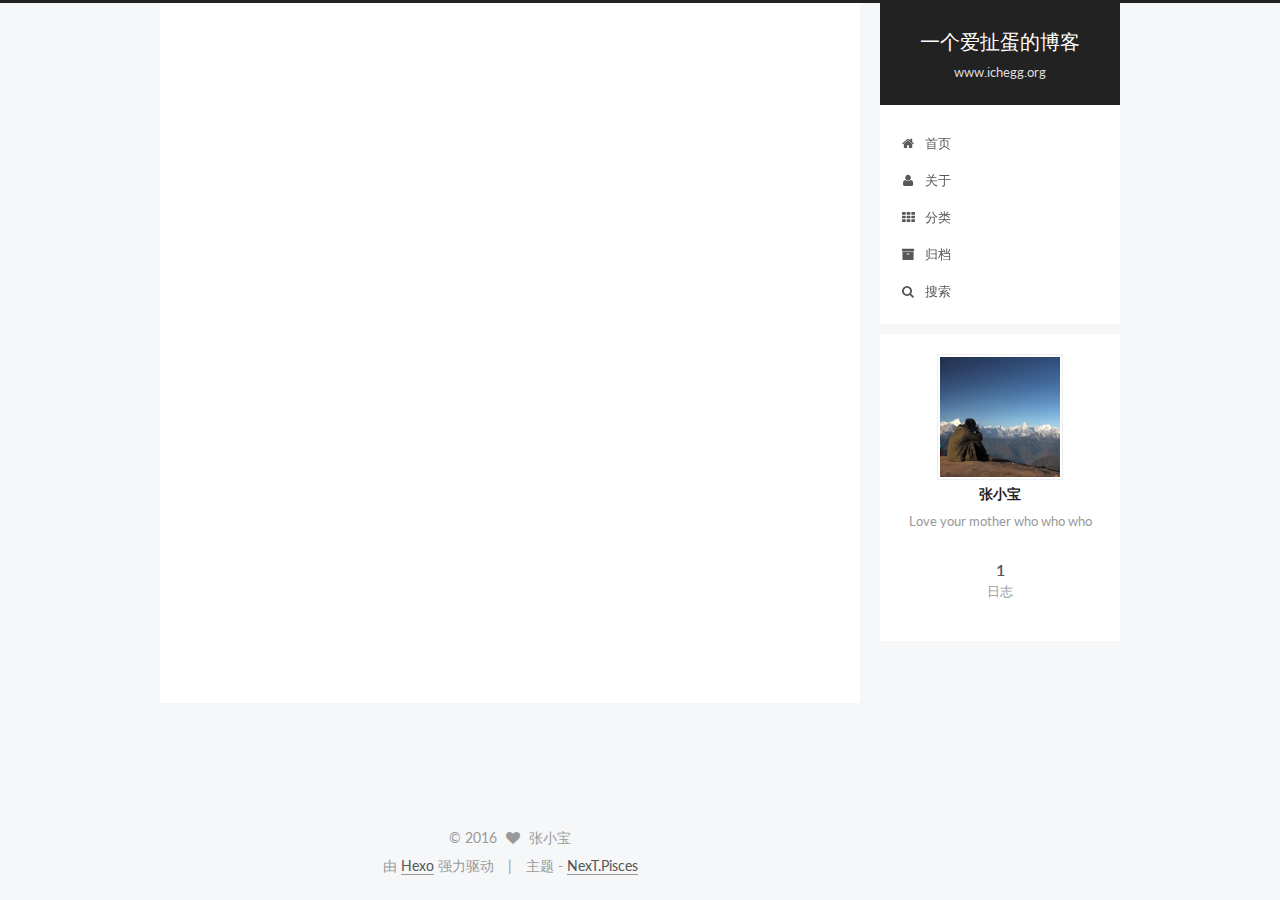
==== about/index.html @ a4287349 "Site updated: 2016-07-30 00:38:37" ====
<!doctype html>



  


<html class="theme-next pisces use-motion">
<head>
  <meta charset="UTF-8"/>
<meta http-equiv="X-UA-Compatible" content="IE=edge,chrome=1" />
<meta name="viewport" content="width=device-width, initial-scale=1, maximum-scale=1"/>



<meta http-equiv="Cache-Control" content="no-transform" />
<meta http-equiv="Cache-Control" content="no-siteapp" />












  
  
  <link href="/vendors/fancybox/source/jquery.fancybox.css?v=2.1.5" rel="stylesheet" type="text/css" />




  
  
  
  

  
    
    
  

  

  

  

  

  
    
    
    <link href="//fonts.googleapis.com/css?family=Lato:300,300italic,400,400italic,700,700italic&subset=latin,latin-ext" rel="stylesheet" type="text/css">
  






<link href="/vendors/font-awesome/css/font-awesome.min.css?v=4.4.0" rel="stylesheet" type="text/css" />

<link href="/css/main.css?v=5.0.1" rel="stylesheet" type="text/css" />


  <meta name="keywords" content="张小宝,爱扯蛋,ichegg,ThoughtWorks" />








  <link rel="shortcut icon" type="image/x-icon" href="/favicon.ico?v=5.0.1" />






<meta name="description" content="Love your mother who who who">
<meta property="og:type" content="website">
<meta property="og:title" content="about">
<meta property="og:url" content="http://www.ichegg.org/about/index.html">
<meta property="og:site_name" content="一个爱扯蛋的博客">
<meta property="og:description" content="Love your mother who who who">
<meta property="og:updated_time" content="2016-07-29T16:38:09.000Z">
<meta name="twitter:card" content="summary">
<meta name="twitter:title" content="about">
<meta name="twitter:description" content="Love your mother who who who">



<script type="text/javascript" id="hexo.configuration">
  var NexT = window.NexT || {};
  var CONFIG = {
    scheme: 'Pisces',
    sidebar: {"position":"right","display":"post"},
    fancybox: true,
    motion: true,
    duoshuo: {
      userId: 0,
      author: '博主'
    }
  };
</script>




  <link rel="canonical" href="http://www.ichegg.org/about/"/>

  <title>
  

  
    about | 一个爱扯蛋的博客
  
</title>
</head>

<body itemscope itemtype="http://schema.org/WebPage" lang="zh-Hans">

  








  <div style="display: none;">
    <script src="//s6.cnzz.com/stat.php?id=1260020918&web_id=1260020918" type="text/javascript"></script>
  </div>





  
  
    
  

  <div class="container one-collumn sidebar-position-right  ">
    <div class="headband"></div>

    <header id="header" class="header" itemscope itemtype="http://schema.org/WPHeader">
      <div class="header-inner"><div class="site-meta ">
  

  <div class="custom-logo-site-title">
    <a href="/"  class="brand" rel="start">
      <span class="logo-line-before"><i></i></span>
      <span class="site-title">一个爱扯蛋的博客</span>
      <span class="logo-line-after"><i></i></span>
    </a>
  </div>
  <p class="site-subtitle">www.ichegg.org</p>
</div>

<div class="site-nav-toggle">
  <button>
    <span class="btn-bar"></span>
    <span class="btn-bar"></span>
    <span class="btn-bar"></span>
  </button>
</div>

<nav class="site-nav">
  

  
    <ul id="menu" class="menu">
      
        
        <li class="menu-item menu-item-home">
          <a href="/" rel="section">
            
              <i class="menu-item-icon fa fa-fw fa-home"></i> <br />
            
            首页
          </a>
        </li>
      
        
        <li class="menu-item menu-item-about">
          <a href="/about" rel="section">
            
              <i class="menu-item-icon fa fa-fw fa-user"></i> <br />
            
            关于
          </a>
        </li>
      
        
        <li class="menu-item menu-item-categories">
          <a href="/categories" rel="section">
            
              <i class="menu-item-icon fa fa-fw fa-th"></i> <br />
            
            分类
          </a>
        </li>
      
        
        <li class="menu-item menu-item-archives">
          <a href="/archives" rel="section">
            
              <i class="menu-item-icon fa fa-fw fa-archive"></i> <br />
            
            归档
          </a>
        </li>
      

      
        <li class="menu-item menu-item-search">
          
            <a href="javascript:;" class="popup-trigger">
          
            
              <i class="menu-item-icon fa fa-search fa-fw"></i> <br />
            
            搜索
          </a>
        </li>
      
    </ul>
  

  
    <div class="site-search">
      
  <div class="popup">
 <span class="search-icon fa fa-search"></span>
 <input type="text" id="local-search-input">
 <div id="local-search-result"></div>
 <span class="popup-btn-close">close</span>
</div>


    </div>
  
</nav>

 </div>
    </header>

    <main id="main" class="main">
      <div class="main-inner">
        <div class="content-wrap">
          <div id="content" class="content">
            

  <div id="posts" class="posts-expand">
    
    
      
    
  </div>


          </div>
          


          
  <div class="comments" id="comments">
    
      <div class="ds-thread" data-thread-key="about/index.html"
           data-title="about" data-url="http://www.ichegg.org/about/index.html">
      </div>
    
  </div>


        </div>
        
          
  
  <div class="sidebar-toggle">
    <div class="sidebar-toggle-line-wrap">
      <span class="sidebar-toggle-line sidebar-toggle-line-first"></span>
      <span class="sidebar-toggle-line sidebar-toggle-line-middle"></span>
      <span class="sidebar-toggle-line sidebar-toggle-line-last"></span>
    </div>
  </div>

  <aside id="sidebar" class="sidebar">
    <div class="sidebar-inner">

      

      

      <section class="site-overview sidebar-panel  sidebar-panel-active ">
        <div class="site-author motion-element" itemprop="author" itemscope itemtype="http://schema.org/Person">
          <img class="site-author-image" itemprop="image"
               src="/images/avatar.jpg"
               alt="张小宝" />
          <p class="site-author-name" itemprop="name">张小宝</p>
          <p class="site-description motion-element" itemprop="description">Love your mother who who who</p>
        </div>
        <nav class="site-state motion-element">
          <div class="site-state-item site-state-posts">
            <a href="/archives">
              <span class="site-state-item-count">1</span>
              <span class="site-state-item-name">日志</span>
            </a>
          </div>

          

          

        </nav>

        

        <div class="links-of-author motion-element">
          
        </div>

        
        

        
        

      </section>

      

    </div>
  </aside>


        
      </div>
    </main>

    <footer id="footer" class="footer">
      <div class="footer-inner">
        <div class="copyright" >
  
  &copy; 
  <span itemprop="copyrightYear">2016</span>
  <span class="with-love">
    <i class="fa fa-heart"></i>
  </span>
  <span class="author" itemprop="copyrightHolder">张小宝</span>
</div>

<div class="powered-by">
  由 <a class="theme-link" href="https://hexo.io">Hexo</a> 强力驱动
</div>

<div class="theme-info">
  主题 -
  <a class="theme-link" href="https://github.com/iissnan/hexo-theme-next">
    NexT.Pisces
  </a>
</div>

        

        
      </div>
    </footer>

    <div class="back-to-top">
      <i class="fa fa-arrow-up"></i>
    </div>
  </div>

  

<script type="text/javascript">
  if (Object.prototype.toString.call(window.Promise) !== '[object Function]') {
    window.Promise = null;
  }
</script>









  



  
  <script type="text/javascript" src="/vendors/jquery/index.js?v=2.1.3"></script>

  
  <script type="text/javascript" src="/vendors/fastclick/lib/fastclick.min.js?v=1.0.6"></script>

  
  <script type="text/javascript" src="/vendors/jquery_lazyload/jquery.lazyload.js?v=1.9.7"></script>

  
  <script type="text/javascript" src="/vendors/velocity/velocity.min.js?v=1.2.1"></script>

  
  <script type="text/javascript" src="/vendors/velocity/velocity.ui.min.js?v=1.2.1"></script>

  
  <script type="text/javascript" src="/vendors/fancybox/source/jquery.fancybox.pack.js?v=2.1.5"></script>


  


  <script type="text/javascript" src="/js/src/utils.js?v=5.0.1"></script>

  <script type="text/javascript" src="/js/src/motion.js?v=5.0.1"></script>



  
  


  <script type="text/javascript" src="/js/src/affix.js?v=5.0.1"></script>

  <script type="text/javascript" src="/js/src/schemes/pisces.js?v=5.0.1"></script>



  

  


  <script type="text/javascript" src="/js/src/bootstrap.js?v=5.0.1"></script>



  

  
    
  

  <script type="text/javascript">
    var duoshuoQuery = {short_name:"ichegg"};
    (function() {
      var ds = document.createElement('script');
      ds.type = 'text/javascript';ds.async = true;
      ds.id = 'duoshuo-script';
      ds.src = (document.location.protocol == 'https:' ? 'https:' : 'http:') + '//static.duoshuo.com/embed.js';
      ds.charset = 'UTF-8';
      (document.getElementsByTagName('head')[0]
      || document.getElementsByTagName('body')[0]).appendChild(ds);
    })();
  </script>

  
    
    <script src="/vendors/ua-parser-js/dist/ua-parser.min.js?v=0.7.9"></script>
    <script src="/js/src/hook-duoshuo.js"></script>
  






  
  
  <script type="text/javascript">
    // Popup Window;
    var isfetched = false;
    // Search DB path;
    var search_path = "search.xml";
    if (search_path.length == 0) {
       search_path = "search.xml";
    }
    var path = "/" + search_path;
    // monitor main search box;

    function proceedsearch() {
      $("body").append('<div class="popoverlay">').css('overflow', 'hidden');
      $('.popup').toggle();

    }
    // search function;
    var searchFunc = function(path, search_id, content_id) {
    'use strict';
    $.ajax({
        url: path,
        dataType: "xml",
        async: true,
        success: function( xmlResponse ) {
            // get the contents from search data
            isfetched = true;
            $('.popup').detach().appendTo('.header-inner');
            var datas = $( "entry", xmlResponse ).map(function() {
                return {
                    title: $( "title", this ).text(),
                    content: $("content",this).text(),
                    url: $( "url" , this).text()
                };
            }).get();
            var $input = document.getElementById(search_id);
            var $resultContent = document.getElementById(content_id);
            $input.addEventListener('input', function(){
                var matchcounts = 0;
                var str='<ul class=\"search-result-list\">';
                var keywords = this.value.trim().toLowerCase().split(/[\s\-]+/);
                $resultContent.innerHTML = "";
                if (this.value.trim().length > 1) {
                // perform local searching
                datas.forEach(function(data) {
                    var isMatch = true;
                    var content_index = [];
                    var data_title = data.title.trim().toLowerCase();
                    var data_content = data.content.trim().replace(/<[^>]+>/g,"").toLowerCase();
                    var data_url = data.url;
                    var index_title = -1;
                    var index_content = -1;
                    var first_occur = -1;
                    // only match artiles with not empty titles and contents
                    if(data_title != '' && data_content != '') {
                        keywords.forEach(function(keyword, i) {
                            index_title = data_title.indexOf(keyword);
                            index_content = data_content.indexOf(keyword);
                            if( index_title < 0 && index_content < 0 ){
                                isMatch = false;
                            } else {
                                if (index_content < 0) {
                                    index_content = 0;
                                }
                                if (i == 0) {
                                    first_occur = index_content;
                                }
                            }
                        });
                    }
                    // show search results
                    if (isMatch) {
                        matchcounts += 1;
                        str += "<li><a href='"+ data_url +"' class='search-result-title'>"+ data_title +"</a>";
                        var content = data.content.trim().replace(/<[^>]+>/g,"");
                        if (first_occur >= 0) {
                            // cut out 100 characters
                            var start = first_occur - 20;
                            var end = first_occur + 80;
                            if(start < 0){
                                start = 0;
                            }
                            if(start == 0){
                                end = 50;
                            }
                            if(end > content.length){
                                end = content.length;
                            }
                            var match_content = content.substring(start, end);
                            // highlight all keywords
                            keywords.forEach(function(keyword){
                                var regS = new RegExp(keyword, "gi");
                                match_content = match_content.replace(regS, "<b class=\"search-keyword\">"+keyword+"</b>");
                            });

                            str += "<p class=\"search-result\">" + match_content +"...</p>"
                        }
                        str += "</li>";
                    }
                })};
                str += "</ul>";
                if (matchcounts == 0) { str = '<div id="no-result"><i class="fa fa-frown-o fa-5x" /></div>' }
                if (keywords == "") { str = '<div id="no-result"><i class="fa fa-search fa-5x" /></div>' }
                $resultContent.innerHTML = str;
            });
            proceedsearch();
        }
    });}

    // handle and trigger popup window;
    $('.popup-trigger').click(function(e) {
      e.stopPropagation();
      if (isfetched == false) {
        searchFunc(path, 'local-search-input', 'local-search-result');
      } else {
        proceedsearch();
      };

    });

    $('.popup-btn-close').click(function(e){
      $('.popup').hide();
      $(".popoverlay").remove();
      $('body').css('overflow', '');
    });
    $('.popup').click(function(e){
      e.stopPropagation();
    });
  </script>


  

  

  
  <script src="https://cdn1.lncld.net/static/js/av-core-mini-0.6.1.js"></script>
  <script>AV.initialize("pM2PEDvUw3TeEK8MB7SK6IjP-gzGzoHsz", "YUyE4IO246i0wjokgLwvbCvJ");</script>
  <script>
    function showTime(Counter) {
      var query = new AV.Query(Counter);
      var entries = [];
      var $visitors = $(".leancloud_visitors");

      $visitors.each(function () {
        entries.push( $(this).attr("id").trim() );
      });

      query.containedIn('url', entries);
      query.find()
        .done(function (results) {
          var COUNT_CONTAINER_REF = '.leancloud-visitors-count';

          if (results.length === 0) {
            $visitors.find(COUNT_CONTAINER_REF).text(0);
            return;
          }

          for (var i = 0; i < results.length; i++) {
            var item = results[i];
            var url = item.get('url');
            var time = item.get('time');
            var element = document.getElementById(url);

            $(element).find(COUNT_CONTAINER_REF).text(time);
          }
          for(var i = 0; i < entries.length; i++) {
            var url = entries[i];
            var element = document.getElementById(url);
            var countSpan = $(element).find(COUNT_CONTAINER_REF);
            if( countSpan.text() == '') {
              countSpan.text(0);
            }
          }
        })
        .fail(function (object, error) {
          console.log("Error: " + error.code + " " + error.message);
        });
    }

    function addCount(Counter) {
      var $visitors = $(".leancloud_visitors");
      var url = $visitors.attr('id').trim();
      var title = $visitors.attr('data-flag-title').trim();
      var query = new AV.Query(Counter);

      query.equalTo("url", url);
      query.find({
        success: function(results) {
          if (results.length > 0) {
            var counter = results[0];
            counter.fetchWhenSave(true);
            counter.increment("time");
            counter.save(null, {
              success: function(counter) {
                var $element = $(document.getElementById(url));
                $element.find('.leancloud-visitors-count').text(counter.get('time'));
              },
              error: function(counter, error) {
                console.log('Failed to save Visitor num, with error message: ' + error.message);
              }
            });
          } else {
            var newcounter = new Counter();
            /* Set ACL */
            var acl = new AV.ACL();
            acl.setPublicReadAccess(true);
            acl.setPublicWriteAccess(true);
            newcounter.setACL(acl);
            /* End Set ACL */
            newcounter.set("title", title);
            newcounter.set("url", url);
            newcounter.set("time", 1);
            newcounter.save(null, {
              success: function(newcounter) {
                var $element = $(document.getElementById(url));
                $element.find('.leancloud-visitors-count').text(newcounter.get('time'));
              },
              error: function(newcounter, error) {
                console.log('Failed to create');
              }
            });
          }
        },
        error: function(error) {
          console.log('Error:' + error.code + " " + error.message);
        }
      });
    }

    $(function() {
      var Counter = AV.Object.extend("Counter");
      if ($('.leancloud_visitors').length == 1) {
        addCount(Counter);
      } else if ($('.post-title-link').length > 1) {
        showTime(Counter);
      }
    });
  </script>



  

</body>
</html>
---- css/main.css ----
/* normalize.css v3.0.2 | MIT License | git.io/normalize */
html {
  font-family: sans-serif; /* 1 */
  -ms-text-size-adjust: 100%; /* 2 */
  -webkit-text-size-adjust: 100%; /* 2 */
}
body {
  margin: 0;
}
article,
aside,
details,
figcaption,
figure,
footer,
header,
hgroup,
main,
menu,
nav,
section,
summary {
  display: block;
}
audio,
canvas,
progress,
video {
  display: inline-block; /* 1 */
  vertical-align: baseline; /* 2 */
}
audio:not([controls]) {
  display: none;
  height: 0;
}
[hidden],
template {
  display: none;
}
a {
  background-color: transparent;
}
a:active,
a:hover {
  outline: 0;
}
abbr[title] {
  border-bottom: 1px dotted;
}
b,
strong {
  font-weight: bold;
}
dfn {
  font-style: italic;
}
h1 {
  font-size: 2em;
  margin: 0.67em 0;
}
mark {
  background: #ff0;
  color: #000;
}
small {
  font-size: 80%;
}
sub,
sup {
  font-size: 75%;
  line-height: 0;
  position: relative;
  vertical-align: baseline;
}
sup {
  top: -0.5em;
}
sub {
  bottom: -0.25em;
}
img {
  border: 0;
}
svg:not(:root) {
  overflow: hidden;
}
figure {
  margin: 1em 40px;
}
hr {
  -moz-box-sizing: content-box;
  box-sizing: content-box;
  height: 0;
}
pre {
  overflow: auto;
}
code,
kbd,
pre,
samp {
  font-family: monospace, monospace;
  font-size: 1em;
}
button,
input,
optgroup,
select,
textarea {
  color: inherit; /* 1 */
  font: inherit; /* 2 */
  margin: 0; /* 3 */
}
button {
  overflow: visible;
}
button,
select {
  text-transform: none;
}
button,
html input[type="button"],
input[type="reset"],
input[type="submit"] {
  -webkit-appearance: button; /* 2 */
  cursor: pointer; /* 3 */
}
button[disabled],
html input[disabled] {
  cursor: default;
}
button::-moz-focus-inner,
input::-moz-focus-inner {
  border: 0;
  padding: 0;
}
input {
  line-height: normal;
}
input[type="checkbox"],
input[type="radio"] {
  box-sizing: border-box; /* 1 */
  padding: 0; /* 2 */
}
input[type="number"]::-webkit-inner-spin-button,
input[type="number"]::-webkit-outer-spin-button {
  height: auto;
}
input[type="search"] {
  -webkit-appearance: textfield; /* 1 */
  -moz-box-sizing: content-box;
  -webkit-box-sizing: content-box; /* 2 */
  box-sizing: content-box;
}
input[type="search"]::-webkit-search-cancel-button,
input[type="search"]::-webkit-search-decoration {
  -webkit-appearance: none;
}
fieldset {
  border: 1px solid #c0c0c0;
  margin: 0 2px;
  padding: 0.35em 0.625em 0.75em;
}
legend {
  border: 0; /* 1 */
  padding: 0; /* 2 */
}
textarea {
  overflow: auto;
}
optgroup {
  font-weight: bold;
}
table {
  border-collapse: collapse;
  border-spacing: 0;
}
td,
th {
  padding: 0;
}
::selection {
  background: #262a30;
  color: #fff;
}
body {
  position: relative;
  font-family: 'Lato', "PingFang SC", "Microsoft YaHei", sans-serif;
  font-size: 14px;
  line-height: 2;
  color: #555;
  background: #fff;
}
@media (max-width: 767px) {
  body {
    padding-right: 0 !important;
  }
}
@media (min-width: 768px) and (max-width: 991px) {
  body {
    padding-right: 0 !important;
  }
}
@media (min-width: 1600px) {
  body {
    font-size: 16px;
  }
}
h1,
h2,
h3,
h4,
h5,
h6 {
  margin: 0;
  padding: 0;
  font-weight: bold;
  line-height: 1.5;
  font-family: 'Lato', "PingFang SC", "Microsoft YaHei", sans-serif;
}
h2,
h3,
h4,
h5,
h6 {
  margin: 20px 0 15px;
}
h1 {
  font-size: 22px;
}
@media (max-width: 767px) {
  h1 {
    font-size: 18px;
  }
}
h2 {
  font-size: 20px;
}
@media (max-width: 767px) {
  h2 {
    font-size: 16px;
  }
}
h3 {
  font-size: 18px;
}
@media (max-width: 767px) {
  h3 {
    font-size: 14px;
  }
}
h4 {
  font-size: 16px;
}
@media (max-width: 767px) {
  h4 {
    font-size: 12px;
  }
}
h5 {
  font-size: 14px;
}
@media (max-width: 767px) {
  h5 {
    font-size: 10px;
  }
}
h6 {
  font-size: 12px;
}
@media (max-width: 767px) {
  h6 {
    font-size: 8px;
  }
}
p {
  margin: 0 0 25px 0;
}
a {
  color: #555;
  text-decoration: none;
  border-bottom: 1px solid #999;
  word-wrap: break-word;
}
a:hover {
  color: #222;
  border-bottom-color: #222;
}
ul {
  list-style: none;
}
blockquote {
  margin: 0;
  padding: 0;
}
img {
  display: block;
  margin: auto;
  max-width: 100%;
  height: auto;
}
hr {
  margin: 40px 0;
  height: 3px;
  border: none;
  background-color: #ddd;
  background-image: repeating-linear-gradient(-45deg, #fff, #fff 4px, transparent 4px, transparent 8px);
}
blockquote {
  padding: 0 15px;
  color: #666;
  border-left: 4px solid #ddd;
}
blockquote cite::before {
  content: "-";
  padding: 0 5px;
}
dt {
  font-weight: 700;
}
dd {
  margin: 0;
  padding: 0;
}
.text-left {
  text-align: left;
}
.text-center {
  text-align: center;
}
.text-right {
  text-align: right;
}
.text-justify {
  text-align: justify;
}
.text-nowrap {
  white-space: nowrap;
}
.text-lowercase {
  text-transform: lowercase;
}
.text-uppercase {
  text-transform: uppercase;
}
.text-capitalize {
  text-transform: capitalize;
}
.center-block {
  display: block;
  margin-left: auto;
  margin-right: auto;
}
.clearfix:before,
.clearfix:after {
  content: " ";
  display: table;
}
.clearfix:after {
  clear: both;
}
.pullquote {
  width: 45%;
}
.pullquote.left {
  float: left;
  margin-left: 5px;
  margin-right: 10px;
}
.pullquote.right {
  float: right;
  margin-left: 10px;
  margin-right: 5px;
}
.affix.affix.affix {
  position: fixed;
}
.translation {
  margin-top: -20px;
  font-size: 14px;
  color: #999;
}
.scrollbar-measure {
  width: 100px;
  height: 100px;
  overflow: scroll;
  position: absolute;
  top: -9999px;
}
.use-motion .motion-element {
  opacity: 0;
}
#local-search-input {
  padding: 3px;
  border: none;
  text-indent: 14px;
  border-radius: 0;
  width: 140px;
  outline: none;
  border-bottom: 1px solid #999;
  background: inherit;
  opacity: 0.5;
}
#local-search-input:focus {
  opacity: 1;
}
.search-icon {
  position: absolute;
  top: 9px;
}
table {
  margin: 20px 0;
  width: 100%;
  border-collapse: collapse;
  border-spacing: 0;
  border: 1px solid #ddd;
  font-size: 14px;
  table-layout: fixed;
  word-wrap: break-all;
}
table>tbody>tr:nth-of-type(odd) {
  background-color: #f9f9f9;
}
table>tbody>tr:hover {
  background-color: #f5f5f5;
}
caption,
th,
td {
  padding: 8px;
  text-align: left;
  vertical-align: middle;
  font-weight: normal;
}
th,
td {
  border-bottom: 3px solid #ddd;
  border-right: 1px solid #eee;
}
th {
  padding-bottom: 10px;
  font-weight: 700;
}
td {
  border-bottom-width: 1px;
}
html,
body {
  height: 100%;
}
.container {
  position: relative;
  min-height: 100%;
}
.header-inner {
  margin: 0 auto;
  padding: 100px 0 70px;
  width: 700px;
}
@media (min-width: 1600px) {
  .container .header-inner {
    width: 900px;
  }
}
.main {
  padding-bottom: 150px;
}
.main-inner {
  margin: 0 auto;
  width: 700px;
}
@media (min-width: 1600px) {
  .container .main-inner {
    width: 900px;
  }
}
.footer {
  position: absolute;
  left: 0;
  bottom: 0;
  width: 100%;
  min-height: 50px;
}
.footer-inner {
  box-sizing: border-box;
  margin: 20px auto;
  width: 700px;
}
@media (min-width: 1600px) {
  .container .footer-inner {
    width: 900px;
  }
}
pre,
.highlight {
  overflow: auto;
  margin: 20px 0;
  padding: 15px;
  font-size: 13px;
  color: #4d4d4c;
  background: #f7f7f7;
  line-height: 1.6;
}
pre,
code {
  font-family: consolas, Menlo, "PingFang SC", "Microsoft YaHei", monospace;
}
code {
  padding: 2px 4px;
  word-break: break-all;
  color: #555;
  background: #eee;
  border-radius: 4px;
  font-size: 13px;
}
pre code {
  padding: 0;
  color: #4d4d4c;
  background: none;
  text-shadow: none;
}
.highlight pre {
  border: none;
  margin: 0;
  padding: 1px;
}
.highlight table {
  margin: 0;
  width: auto;
  border: none;
}
.highlight td {
  border: none;
  padding: 0;
}
.highlight figcaption {
  font-size: 1em;
  color: #4d4d4c;
  line-height: 1em;
  margin-bottom: 1em;
}
.highlight figcaption:before,
.highlight figcaption:after {
  content: " ";
  display: table;
}
.highlight figcaption:after {
  clear: both;
}
.highlight figcaption a {
  float: right;
  color: #4d4d4c;
}
.highlight figcaption a:hover {
  border-bottom-color: #4d4d4c;
}
.highlight .gutter pre {
  color: #666;
  text-align: right;
  padding-right: 20px;
}
.highlight .line {
  height: 20px;
}
.gist table {
  width: auto;
}
.gist table td {
  border: none;
}
pre .comment {
  color: #8e908c;
}
pre .variable,
pre .attribute,
pre .tag,
pre .regexp,
pre .ruby .constant,
pre .xml .tag .title,
pre .xml .pi,
pre .xml .doctype,
pre .html .doctype,
pre .css .id,
pre .css .class,
pre .css .pseudo {
  color: #c82829;
}
pre .number,
pre .preprocessor,
pre .built_in,
pre .literal,
pre .params,
pre .constant,
pre .command {
  color: #f5871f;
}
pre .ruby .class .title,
pre .css .rules .attribute,
pre .string,
pre .value,
pre .inheritance,
pre .header,
pre .ruby .symbol,
pre .xml .cdata,
pre .special,
pre .number,
pre .formula {
  color: #718c00;
}
pre .title,
pre .css .hexcolor {
  color: #3e999f;
}
pre .function,
pre .python .decorator,
pre .python .title,
pre .ruby .function .title,
pre .ruby .title .keyword,
pre .perl .sub,
pre .javascript .title,
pre .coffeescript .title {
  color: #4271ae;
}
pre .keyword,
pre .javascript .function {
  color: #8959a8;
}
.full-image.full-image.full-image {
  border: none;
  max-width: 100%;
  width: auto;
  margin: 20px auto;
}
@media (min-width: 992px) {
  .full-image.full-image.full-image {
    max-width: none;
    width: 126%;
    margin: 0 -13%;
  }
}
.blockquote-center,
.page-home .post-type-quote blockquote,
.page-post-detail .post-type-quote blockquote {
  position: relative;
  margin: 40px 0;
  padding: 0;
  border-left: none;
  text-align: center;
}
.blockquote-center::before,
.page-home .post-type-quote blockquote::before,
.page-post-detail .post-type-quote blockquote::before,
.blockquote-center::after,
.page-home .post-type-quote blockquote::after,
.page-post-detail .post-type-quote blockquote::after {
  position: absolute;
  content: ' ';
  display: block;
  width: 100%;
  height: 24px;
  opacity: 0.2;
  background-repeat: no-repeat;
  background-position: 0 -6px;
  background-size: 22px 22px;
}
.blockquote-center::before,
.page-home .post-type-quote blockquote::before,
.page-post-detail .post-type-quote blockquote::before {
  top: -20px;
  background-image: url("../images/quote-l.svg");
  border-top: 1px solid #ccc;
}
.blockquote-center::after,
.page-home .post-type-quote blockquote::after,
.page-post-detail .post-type-quote blockquote::after {
  bottom: -20px;
  background-image: url("../images/quote-r.svg");
  border-bottom: 1px solid #ccc;
  background-position: 100% 8px;
}
.blockquote-center p,
.page-home .post-type-quote blockquote p,
.page-post-detail .post-type-quote blockquote p,
.blockquote-center div,
.page-home .post-type-quote blockquote div,
.page-post-detail .post-type-quote blockquote div {
  text-align: center;
}
.post .post-body .group-picture img {
  box-sizing: border-box;
  padding: 0 3px;
  border: none;
}
.post .group-picture-row {
  overflow: hidden;
  margin-top: 6px;
}
.post .group-picture-row:first-child {
  margin-top: 0;
}
.post .group-picture-column {
  float: left;
}
.page-post-detail .post-body .group-picture-column {
  float: none;
  margin-top: 10px;
  width: auto !important;
}
.page-post-detail .post-body .group-picture-column img {
  margin: 0 auto;
}
.page-archive .group-picture-container {
  overflow: hidden;
}
.page-archive .group-picture-row {
  float: left;
}
.page-archive .group-picture-row:first-child {
  margin-top: 6px;
}
.page-archive .group-picture-column {
  max-width: 150px;
  max-height: 150px;
}
.btn {
  display: inline-block;
  padding: 0 20px;
  font-size: 14px;
  color: #fff;
  background: #222;
  border: 2px solid #555;
  text-decoration: none;
  border-radius: 0;
  transition-property: background-color;
  transition-duration: 0.2s;
  transition-timing-function: ease-in-out;
  transition-delay: 0s;
}
.btn:hover,
.post-more-link .btn:hover {
  border-color: #222;
  color: #fff;
  background: #222;
}
.btn-bar {
  display: block;
  width: 22px;
  height: 2px;
  background: #555;
  border-radius: 1px;
}
.btn-bar+.btn-bar {
  margin-top: 4px;
}
.pagination {
  margin: 120px 0 40px;
  text-align: center;
  border-top: 1px solid #eee;
}
.page-number-basic,
.pagination .prev,
.pagination .next,
.pagination .page-number,
.pagination .space {
  display: inline-block;
  position: relative;
  top: -1px;
  margin: 0 10px;
  padding: 0 10px;
  line-height: 30px;
}
@media (max-width: 767px) {
  .page-number-basic,
  .pagination .prev,
  .pagination .next,
  .pagination .page-number,
  .pagination .space {
    margin: 0 5px;
  }
}
.pagination .prev,
.pagination .next,
.pagination .page-number {
  border-bottom: 0;
  border-top: 1px solid #eee;
  transition-property: border-color;
  transition-duration: 0.2s;
  transition-timing-function: ease-in-out;
  transition-delay: 0s;
}
.pagination .prev:hover,
.pagination .next:hover,
.pagination .page-number:hover {
  border-top-color: #222;
}
.pagination .space {
  padding: 0;
  margin: 0;
}
.pagination .prev {
  margin-left: 0;
}
.pagination .next {
  margin-right: 0;
}
.pagination .page-number.current {
  color: #fff;
  background: #ccc;
  border-top-color: #ccc;
}
@media (max-width: 767px) {
  .pagination {
    border-top: none;
  }
  .pagination .prev,
  .pagination .next,
  .pagination .page-number {
    margin-bottom: 10px;
    border-top: 0;
    border-bottom: 1px solid #eee;
  }
  .pagination .prev:hover,
  .pagination .next:hover,
  .pagination .page-number:hover {
    border-bottom-color: #222;
  }
}
.comments {
  margin: 60px 20px 0;
}
.tag-cloud {
  text-align: center;
}
.tag-cloud a {
  display: inline-block;
  margin: 10px;
}
.back-to-top {
  box-sizing: border-box;
  position: fixed;
  bottom: -100px;
  right: 50px;
  z-index: 1050;
  padding: 0 6px;
  width: 25px;
  background: #222;
  font-size: 12px;
  opacity: 0.6;
  color: #fff;
  cursor: pointer;
  text-align: center;
  -webkit-transform: translateZ(0);
  transition-property: bottom;
  transition-duration: 0.2s;
  transition-timing-function: ease-in-out;
  transition-delay: 0s;
}
@media (max-width: 767px) {
  .back-to-top {
    display: none;
  }
}
@media (min-width: 768px) and (max-width: 991px) {
  .back-to-top {
    display: none;
  }
}
.back-to-top.back-to-top-on {
  bottom: 40px;
}
.header {
  background: #fff;
}
.header-inner {
  position: relative;
}
.headband {
  height: 3px;
  background: #222;
}
.site-meta {
  margin: 0;
  text-align: center;
}
@media (max-width: 767px) {
  .site-meta {
    text-align: center;
  }
}
.brand {
  position: relative;
  display: inline-block;
  padding: 0 40px;
  color: #fff;
  background: #222;
  border-bottom: none;
}
.brand:hover {
  color: #fff;
}
.logo {
  display: inline-block;
  margin-right: 5px;
  line-height: 36px;
  vertical-align: top;
}
.site-title {
  display: inline-block;
  vertical-align: top;
  line-height: 36px;
  font-size: 20px;
  font-weight: normal;
  font-family: 'Lato', "PingFang SC", "Microsoft YaHei", sans-serif;
}
.site-subtitle {
  margin-top: 10px;
  font-size: 13px;
  color: #ddd;
}
.use-motion .brand {
  opacity: 0;
}
.use-motion .logo,
.use-motion .site-title,
.use-motion .site-subtitle {
  opacity: 0;
  position: relative;
  top: -10px;
}
.site-nav-toggle {
  display: none;
  position: absolute;
  top: 10px;
  left: 10px;
}
@media (max-width: 767px) {
  .site-nav-toggle {
    display: block;
  }
}
.site-nav-toggle button {
  margin-top: 2px;
  padding: 9px 10px;
  background: transparent;
  border: none;
}
@media (max-width: 767px) {
  .site-nav {
    display: none;
    margin: 0 -10px;
    padding: 0 10px;
    clear: both;
    border-top: 1px solid #ddd;
  }
}
@media (min-width: 768px) and (max-width: 991px) {
  .site-nav {
    display: block !important;
  }
}
@media (min-width: 992px) {
  .site-nav {
    display: block !important;
  }
}
.menu {
  margin-top: 20px;
  padding-left: 0;
  text-align: center;
}
.menu .menu-item {
  display: inline-block;
  margin: 0 10px;
}
@media screen and (max-width: 767px) {
  .menu .menu-item {
    margin-top: 10px;
  }
}
.menu .menu-item a {
  display: block;
  font-size: 13px;
  text-transform: capitalize;
  line-height: inherit;
  border-bottom: 1px solid transparent;
  transition-property: border-color;
  transition-duration: 0.2s;
  transition-timing-function: ease-in-out;
  transition-delay: 0s;
}
.menu .menu-item a:hover,
.menu-item-active a {
  border-bottom-color: #222;
}
.menu .menu-item .fa {
  margin-right: 5px;
}
.use-motion .menu-item {
  opacity: 0;
}
.post-body {
  font-family: 'Lato', "PingFang SC", "Microsoft YaHei", sans-serif;
}
@media (max-width: 767px) {
  .post-body {
    word-break: break-word;
  }
}
.post-body .fancybox img {
  display: block !important;
  margin: 0 auto;
  cursor: pointer;
  cursor: zoom-in;
  cursor: -webkit-zoom-in;
}
.post-body .image-caption,
.post-body .figure .caption {
  margin: 10px auto 15px;
  text-align: center;
  font-size: 14px;
  color: #999;
  font-weight: bold;
  line-height: 1;
}
.post-sticky-flag {
  display: inline-block;
  font-size: 16px;
  -ms-transform: rotate(30deg);
  -webkit-transform: rotate(30deg);
  -moz-transform: rotate(30deg);
  -ms-transform: rotate(30deg);
  -o-transform: rotate(30deg);
  transform: rotate(30deg);
}
.posts-expand {
  padding-top: 40px;
}
@media (max-width: 767px) {
  .posts-expand {
    margin: 0 20px;
  }
  .post-body pre,
  .post-body .highlight {
    padding: 10px;
  }
  .post-body pre .gutter pre,
  .post-body .highlight .gutter pre {
    padding-right: 10px;
  }
}
@media (min-width: 992px) {
  .posts-expand .post-body {
    text-align: justify;
  }
}
.posts-expand .post-body h2,
.posts-expand .post-body h3,
.posts-expand .post-body h4,
.posts-expand .post-body h5,
.posts-expand .post-body h6 {
  padding-top: 10px;
}
.posts-expand .post-body h2 .header-anchor,
.posts-expand .post-body h3 .header-anchor,
.posts-expand .post-body h4 .header-anchor,
.posts-expand .post-body h5 .header-anchor,
.posts-expand .post-body h6 .header-anchor {
  float: right;
  margin-left: 10px;
  color: #ccc;
  border-bottom-style: none;
  visibility: hidden;
}
.posts-expand .post-body h2 .header-anchor:hover,
.posts-expand .post-body h3 .header-anchor:hover,
.posts-expand .post-body h4 .header-anchor:hover,
.posts-expand .post-body h5 .header-anchor:hover,
.posts-expand .post-body h6 .header-anchor:hover {
  color: inherit;
}
.posts-expand .post-body h2:hover .header-anchor,
.posts-expand .post-body h3:hover .header-anchor,
.posts-expand .post-body h4:hover .header-anchor,
.posts-expand .post-body h5:hover .header-anchor,
.posts-expand .post-body h6:hover .header-anchor {
  visibility: visible;
}
.posts-expand .post-body ul li {
  list-style: circle;
}
.posts-expand .post-body img {
  box-sizing: border-box;
  margin: auto;
  padding: 3px;
  border: 1px solid #ddd;
}
.posts-expand .fancybox img {
  margin: 0 auto;
}
@media (max-width: 767px) {
  .posts-collapse {
    margin: 0 20px;
  }
  .posts-collapse .post-title,
  .posts-collapse .post-meta {
    display: block;
    width: auto;
    text-align: left;
  }
}
.posts-collapse {
  position: relative;
  z-index: 1010;
  margin-left: 55px;
}
.posts-collapse::after {
  content: " ";
  position: absolute;
  top: 20px;
  left: 0;
  margin-left: -2px;
  width: 4px;
  height: 100%;
  background: #f5f5f5;
  z-index: -1;
}
@media (max-width: 767px) {
  .posts-collapse {
    margin: 0 20px;
  }
}
.posts-collapse .collection-title {
  position: relative;
  margin: 60px 0;
}
.posts-collapse .collection-title h2 {
  margin-left: 20px;
}
.posts-collapse .collection-title small {
  color: #bbb;
}
.posts-collapse .collection-title::before {
  content: " ";
  position: absolute;
  left: 0;
  top: 50%;
  margin-left: -4px;
  margin-top: -4px;
  width: 8px;
  height: 8px;
  background: #bbb;
  border-radius: 50%;
}
.posts-collapse .post {
  margin: 30px 0;
}
.posts-collapse .post-header {
  position: relative;
  transition-duration: 0.2s;
  transition-timing-function: ease-in-out;
  transition-delay: 0s;
  transition-property: border;
  border-bottom: 1px dashed #ccc;
}
.posts-collapse .post-header::before {
  content: " ";
  position: absolute;
  left: 0;
  top: 12px;
  width: 6px;
  height: 6px;
  margin-left: -4px;
  background: #bbb;
  border-radius: 50%;
  border: 1px solid #fff;
  transition-duration: 0.2s;
  transition-timing-function: ease-in-out;
  transition-delay: 0s;
  transition-property: background;
}
.posts-collapse .post-header:hover {
  border-bottom-color: #666;
}
.posts-collapse .post-header:hover::before {
  background: #222;
}
.posts-collapse .post-meta {
  position: absolute;
  font-size: 12px;
  left: 20px;
  top: 5px;
}
.posts-collapse .post-comments-count {
  display: none;
}
.posts-collapse .post-title {
  margin-left: 60px;
  font-size: 16px;
  font-weight: normal;
  line-height: inherit;
}
.posts-collapse .post-title::after {
  margin-left: 3px;
  opacity: 0.6;
}
.posts-collapse .post-title a {
  color: #666;
  border-bottom: none;
}
.page-home .post-type-quote .post-header,
.page-post-detail .post-type-quote .post-header,
.page-home .post-type-quote .post-tags,
.page-post-detail .post-type-quote .post-tags {
  display: none;
}
.posts-expand .post-title {
  font-size: 26px;
  text-align: center;
  word-break: break-word;
  font-weight: 300;
}
@media (max-width: 767px) {
  .posts-expand .post-title {
    font-size: 22px;
  }
}
.posts-expand .post-title-link {
  display: inline-block;
  position: relative;
  color: #555;
  border-bottom: none;
  line-height: 1.2;
  vertical-align: top;
}
.posts-expand .post-title-link::before {
  content: "";
  position: absolute;
  width: 100%;
  height: 2px;
  bottom: 0;
  left: 0;
  background-color: #000;
  visibility: hidden;
  -webkit-transform: scaleX(0);
  -moz-transform: scaleX(0);
  -ms-transform: scaleX(0);
  -o-transform: scaleX(0);
  transform: scaleX(0);
  transition-duration: 0.2s;
  transition-timing-function: ease-in-out;
  transition-delay: 0s;
}
.posts-expand .post-title-link:hover::before {
  visibility: visible;
  -webkit-transform: scaleX(1);
  -moz-transform: scaleX(1);
  -ms-transform: scaleX(1);
  -o-transform: scaleX(1);
  transform: scaleX(1);
}
.posts-expand .post-title-link .fa {
  font-size: 16px;
}
.posts-expand .post-meta {
  margin: 3px 0 60px 0;
  color: #999;
  font-family: 'Lato', "PingFang SC", "Microsoft YaHei", sans-serif;
  font-size: 12px;
  text-align: center;
}
.posts-expand .post-meta .post-category-list {
  display: inline-block;
  margin: 0;
  padding: 3px;
}
.posts-expand .post-meta .post-category-list-link {
  color: #999;
}
.post-meta-item-icon {
  display: none;
  margin-right: 3px;
}
@media (min-width: 768px) and (max-width: 991px) {
  .post-meta-item-icon {
    display: inline-block;
  }
}
@media (max-width: 767px) {
  .post-meta-item-icon {
    display: inline-block;
  }
}
@media (min-width: 768px) and (max-width: 991px) {
  .post-meta-item-text {
    display: none;
  }
}
@media (max-width: 767px) {
  .post-meta-item-text {
    display: none;
  }
}
@media (max-width: 767px) {
  .posts-expand .post-comments-count {
    display: none;
  }
}
.post-more-link {
  margin-top: 50px;
}
.post-more-link .btn {
  color: #555;
  font-size: 14px;
  background: #fff;
  border-radius: 2px;
  line-height: 2;
}
.posts-expand .post-tags {
  margin-top: 40px;
  text-align: center;
}
.posts-expand .post-tags a {
  display: inline-block;
  margin-right: 10px;
  font-size: 13px;
}
.post-nav {
  overflow: hidden;
  margin-top: 60px;
  padding: 10px;
  white-space: nowrap;
  border-top: 1px solid #eee;
}
.post-nav-item {
  display: inline-block;
  width: 50%;
  white-space: normal;
}
.post-nav-item a {
  position: relative;
  display: inline-block;
  line-height: 25px;
  font-size: 14px;
  color: #555;
  border-bottom: none;
}
.post-nav-item a:hover {
  color: #222;
  border-bottom: none;
}
.post-nav-item a:active {
  top: 2px;
}
.post-nav-item a i {
  font-size: 12px;
}
.post-nav-prev {
  text-align: right;
}
.posts-expand .post-eof {
  display: block;
  margin: 80px auto 60px;
  width: 8%;
  height: 1px;
  background: #ccc;
  text-align: center;
}
.post:last-child .post-eof.post-eof.post-eof {
  display: none;
}
.post-gallery {
  display: table;
  table-layout: fixed;
  width: 100%;
  border-collapse: separate;
}
.post-gallery-row {
  display: table-row;
}
.post-gallery .post-gallery-img {
  display: table-cell;
  text-align: center;
  vertical-align: middle;
  border: none;
}
.post-gallery .post-gallery-img img {
  max-width: 100%;
  max-height: 100%;
  border: none;
}
.fancybox-close,
.fancybox-close:hover {
  border: none;
}
.sidebar {
  position: fixed;
  right: 0;
  top: 0;
  bottom: 0;
  width: 0;
  z-index: 1040;
  box-shadow: inset 0 2px 6px #000;
  background: #222;
  -webkit-transform: translateZ(0);
}
.sidebar a {
  color: #999;
  border-bottom-color: #555;
}
.sidebar a:hover {
  color: #eee;
}
@media (min-width: 768px) and (max-width: 991px) {
  .sidebar {
    display: none !important;
  }
}
@media (max-width: 767px) {
  .sidebar {
    display: none !important;
  }
}
.sidebar-inner {
  position: relative;
  padding: 20px 10px;
  color: #999;
  text-align: center;
}
.sidebar-toggle {
  position: fixed;
  right: 50px;
  bottom: 45px;
  width: 15px;
  height: 15px;
  padding: 5px;
  background: #222;
  line-height: 0;
  z-index: 1050;
  cursor: pointer;
  -webkit-transform: translateZ(0);
}
@media (min-width: 768px) and (max-width: 991px) {
  .sidebar-toggle {
    display: none;
  }
}
@media (max-width: 767px) {
  .sidebar-toggle {
    display: none;
  }
}
.sidebar-toggle-line {
  position: relative;
  display: inline-block;
  vertical-align: top;
  height: 2px;
  width: 100%;
  background: #fff;
  margin-top: 3px;
}
.sidebar-toggle-line:first-child {
  margin-top: 0;
}
.site-author-image {
  display: block;
  margin: 0 auto;
  padding: 2px;
  max-width: 120px;
  height: auto;
  border: 1px solid #eee;
}
.site-author-name {
  margin: 0;
  text-align: center;
  color: #222;
  font-weight: 600;
}
.site-description {
  margin-top: 0;
  text-align: center;
  font-size: 13px;
  color: #999;
}
.site-state {
  overflow: hidden;
  line-height: 1.4;
  white-space: nowrap;
  text-align: center;
}
.site-state-item {
  display: inline-block;
  padding: 0 15px;
  border-left: 1px solid #eee;
}
.site-state-item:first-child {
  border-left: none;
}
.site-state-item a {
  border-bottom: none;
}
.site-state-item-count {
  display: block;
  text-align: center;
  color: inherit;
  font-weight: 600;
  font-size: 16px;
}
.site-state-item-name {
  font-size: 13px;
  color: #999;
}
.feed-link {
  margin-top: 20px;
}
.feed-link a {
  display: inline-block;
  padding: 0 15px;
  color: #fc6423;
  border: 1px solid #fc6423;
  border-radius: 4px;
}
.feed-link a i {
  color: #fc6423;
  font-size: 14px;
}
.feed-link a:hover {
  color: #fff;
  background: #fc6423;
}
.feed-link a:hover i {
  color: #fff;
}
.links-of-author {
  margin-top: 20px;
}
.links-of-author a {
  display: inline-block;
  vertical-align: middle;
  margin-right: 10px;
  margin-bottom: 10px;
  border-bottom-color: #555;
  font-size: 13px;
}
.links-of-author a:before {
  display: inline-block;
  vertical-align: middle;
  margin-right: 3px;
  content: " ";
  width: 4px;
  height: 4px;
  border-radius: 50%;
  background: #6c74ff;
}
.links-of-blogroll {
  font-size: 13px;
}
.links-of-blogroll-title {
  margin-top: 20px;
  font-size: 14px;
  font-weight: 600;
}
.links-of-blogroll-list {
  margin: 0;
  padding: 0;
}
.links-of-blogroll-item {
  padding: 2px 10px;
}
.sidebar-nav {
  margin: 0 0 20px;
  padding-left: 0;
}
.sidebar-nav li {
  display: inline-block;
  cursor: pointer;
  border-bottom: 1px solid transparent;
  font-size: 14px;
  color: #555;
}
.sidebar-nav li:hover {
  color: #fc6423;
}
.page-post-detail .sidebar-nav-toc {
  padding: 0 5px;
}
.page-post-detail .sidebar-nav-overview {
  margin-left: 10px;
}
.sidebar-nav .sidebar-nav-active {
  color: #fc6423;
  border-bottom-color: #fc6423;
}
.sidebar-nav .sidebar-nav-active:hover {
  color: #fc6423;
}
.sidebar-panel {
  display: none;
}
.sidebar-panel-active {
  display: block;
}
.post-toc-empty {
  font-size: 14px;
  color: #666;
}
.post-toc-wrap {
  overflow: hidden;
}
.post-toc {
  overflow: auto;
}
.post-toc ol {
  margin: 0;
  padding: 0 2px 5px 10px;
  text-align: left;
  list-style: none;
  font-size: 14px;
}
.post-toc ol > ol {
  padding-left: 0;
}
.post-toc ol a {
  transition-duration: 0.2s;
  transition-timing-function: ease-in-out;
  transition-delay: 0s;
  transition-property: all;
  color: #666;
  border-bottom-color: #ccc;
}
.post-toc ol a:hover {
  color: #000;
  border-bottom-color: #000;
}
.post-toc .nav-item {
  overflow: hidden;
  text-overflow: ellipsis;
  white-space: nowrap;
  line-height: 1.8;
}
.post-toc .nav .nav-child {
  display: none;
}
.post-toc .nav .active > .nav-child {
  display: block;
}
.post-toc .nav .active-current > .nav-child {
  display: block;
}
.post-toc .nav .active-current > .nav-child > .nav-item {
  display: block;
}
.post-toc .nav .active > a {
  color: #fc6423;
  border-bottom-color: #fc6423;
}
.post-toc .nav .active-current > a {
  color: #fc6423;
}
.post-toc .nav .active-current > a:hover {
  color: #fc6423;
}
.footer {
  font-size: 14px;
  color: #999;
}
.footer img {
  border: none;
}
.footer-inner {
  text-align: center;
}
.with-love {
  display: inline-block;
  margin: 0 5px;
}
.powered-by,
.theme-info {
  display: inline-block;
}
.powered-by {
  margin-right: 10px;
}
.powered-by::after {
  content: "|";
  padding-left: 10px;
}
.cc-license {
  margin-top: 10px;
  text-align: center;
}
.cc-license .cc-opacity {
  opacity: 0.7;
  border-bottom: none;
}
.cc-license .cc-opacity:hover {
  opacity: 0.9;
}
.cc-license img {
  display: inline-block;
}
.theme-next #ds-thread #ds-reset {
  color: #555;
}
.theme-next #ds-thread #ds-reset .ds-replybox {
  margin-bottom: 30px;
}
.theme-next #ds-thread #ds-reset .ds-replybox .ds-avatar,
.theme-next #ds-reset .ds-avatar img {
  box-shadow: none;
}
.theme-next #ds-thread #ds-reset .ds-textarea-wrapper {
  border-color: #c7d4e1;
  background: none;
  border-top-right-radius: 3px;
  border-top-left-radius: 3px;
}
.theme-next #ds-thread #ds-reset .ds-textarea-wrapper textarea {
  height: 60px;
}
.theme-next #ds-reset .ds-rounded-top {
  border-radius: 0;
}
.theme-next #ds-thread #ds-reset .ds-post-toolbar {
  box-sizing: border-box;
  border: 1px solid #c7d4e1;
  background: #f6f8fa;
}
.theme-next #ds-thread #ds-reset .ds-post-options {
  height: 40px;
  border: none;
  background: none;
}
.theme-next #ds-thread #ds-reset .ds-toolbar-buttons {
  top: 11px;
}
.theme-next #ds-thread #ds-reset .ds-sync {
  top: 5px;
}
.theme-next #ds-thread #ds-reset .ds-post-button {
  top: 4px;
  right: 5px;
  width: 90px;
  height: 30px;
  border: 1px solid #c5ced7;
  border-radius: 3px;
  background-image: linear-gradient(#fbfbfc, #f5f7f9);
  color: #60676d;
}
.theme-next #ds-thread #ds-reset .ds-post-button:hover {
  background-position: 0 -30px;
  color: #60676d;
}
.theme-next #ds-thread #ds-reset .ds-comments-info {
  padding: 10px 0;
}
.theme-next #ds-thread #ds-reset .ds-sort {
  display: none;
}
.theme-next #ds-thread #ds-reset li.ds-tab a.ds-current {
  border: none;
  background: #f6f8fa;
  color: #60676d;
}
.theme-next #ds-thread #ds-reset li.ds-tab a.ds-current:hover {
  background-color: #e9f0f7;
  color: #60676d;
}
.theme-next #ds-thread #ds-reset li.ds-tab a {
  border-radius: 2px;
  padding: 5px;
}
.theme-next #ds-thread #ds-reset .ds-login-buttons p {
  color: #999;
  line-height: 36px;
}
.theme-next #ds-thread #ds-reset .ds-login-buttons .ds-service-list li {
  height: 28px;
}
.theme-next #ds-thread #ds-reset .ds-service-list a {
  background: none;
  padding: 5px;
  border: 1px solid;
  border-radius: 3px;
  text-align: center;
}
.theme-next #ds-thread #ds-reset .ds-service-list a:hover {
  color: #fff;
  background: #666;
}
.theme-next #ds-thread #ds-reset .ds-service-list .ds-weibo {
  color: #fc9b00;
  border-color: #fc9b00;
}
.theme-next #ds-thread #ds-reset .ds-service-list .ds-weibo:hover {
  background: #fc9b00;
}
.theme-next #ds-thread #ds-reset .ds-service-list .ds-qq {
  color: #60a3ec;
  border-color: #60a3ec;
}
.theme-next #ds-thread #ds-reset .ds-service-list .ds-qq:hover {
  background: #60a3ec;
}
.theme-next #ds-thread #ds-reset .ds-service-list .ds-renren {
  color: #2e7ac4;
  border-color: #2e7ac4;
}
.theme-next #ds-thread #ds-reset .ds-service-list .ds-renren:hover {
  background: #2e7ac4;
}
.theme-next #ds-thread #ds-reset .ds-service-list .ds-douban {
  color: #37994c;
  border-color: #37994c;
}
.theme-next #ds-thread #ds-reset .ds-service-list .ds-douban:hover {
  background: #37994c;
}
.theme-next #ds-thread #ds-reset .ds-service-list .ds-kaixin {
  color: #fef20d;
  border-color: #fef20d;
}
.theme-next #ds-thread #ds-reset .ds-service-list .ds-kaixin:hover {
  background: #fef20d;
}
.theme-next #ds-thread #ds-reset .ds-service-list .ds-netease {
  color: #f00;
  border-color: #f00;
}
.theme-next #ds-thread #ds-reset .ds-service-list .ds-netease:hover {
  background: #f00;
}
.theme-next #ds-thread #ds-reset .ds-service-list .ds-sohu {
  color: #ffcb05;
  border-color: #ffcb05;
}
.theme-next #ds-thread #ds-reset .ds-service-list .ds-sohu:hover {
  background: #ffcb05;
}
.theme-next #ds-thread #ds-reset .ds-service-list .ds-baidu {
  color: #2831e0;
  border-color: #2831e0;
}
.theme-next #ds-thread #ds-reset .ds-service-list .ds-baidu:hover {
  background: #2831e0;
}
.theme-next #ds-thread #ds-reset .ds-service-list .ds-google {
  color: #166bec;
  border-color: #166bec;
}
.theme-next #ds-thread #ds-reset .ds-service-list .ds-google:hover {
  background: #166bec;
}
.theme-next #ds-thread #ds-reset .ds-service-list .ds-weixin {
  color: #00ce0d;
  border-color: #00ce0d;
}
.theme-next #ds-thread #ds-reset .ds-service-list .ds-weixin:hover {
  background: #00ce0d;
}
.theme-next #ds-thread #ds-reset .ds-service-list .ds-more-services {
  border: none;
}
.theme-next #ds-thread #ds-reset .ds-service-list .ds-more-services:hover {
  background: none;
}
.theme-next #ds-reset .duoshuo-ua-admin {
  display: inline-block;
  color: #f00;
}
.theme-next #ds-reset .duoshuo-ua-platform,
.theme-next #ds-reset .duoshuo-ua-browser {
  color: #ccc;
}
.theme-next #ds-reset .duoshuo-ua-platform .fa,
.theme-next #ds-reset .duoshuo-ua-browser .fa {
  display: inline-block;
  margin-right: 3px;
}
.theme-next #ds-reset .duoshuo-ua-separator {
  display: inline-block;
  margin-left: 5px;
}
.theme-next .this_ua {
  background-color: #ccc !important;
  border-radius: 4px;
  padding: 0 5px !important;
  margin: 1px 1px !important;
  border: 1px solid #bbb !important;
  color: #fff;
  display: inline-block !important;
}
.theme-next .this_ua.admin {
  background-color: #d9534f !important;
  border-color: #d9534f !important;
}
.theme-next .this_ua.platform.iOS,
.theme-next .this_ua.platform.Mac,
.theme-next .this_ua.platform.Windows {
  background-color: #39b3d7 !important;
  border-color: #46b8da !important;
}
.theme-next .this_ua.platform.Linux {
  background-color: #3a3a3a !important;
  border-color: #1f1f1f !important;
}
.theme-next .this_ua.platform.Android {
  background-color: #00c47d !important;
  border-color: #01b171 !important;
}
.theme-next .this_ua.browser.Mobile,
.theme-next .this_ua.browser.Chrome {
  background-color: #5cb85c !important;
  border-color: #4cae4c !important;
}
.theme-next .this_ua.browser.Firefox {
  background-color: #f0ad4e !important;
  border-color: #eea236 !important;
}
.theme-next .this_ua.browser.Maxthon,
.theme-next .this_ua.browser.IE {
  background-color: #428bca !important;
  border-color: #357ebd !important;
}
.theme-next .this_ua.browser.baidu,
.theme-next .this_ua.browser.UCBrowser,
.theme-next .this_ua.browser.Opera {
  background-color: #d9534f !important;
  border-color: #d43f3a !important;
}
.theme-next .this_ua.browser.Android,
.theme-next .this_ua.browser.QQBrowser {
  background-color: #78ace9 !important;
  border-color: #4cae4c !important;
}
.post-spread {
  margin-top: 20px;
  text-align: center;
}
.jiathis_style {
  display: inline-block;
}
.jiathis_style a {
  border: none;
}
.post-spread {
  margin-top: 20px;
  text-align: center;
}
.bdshare-slide-button-box a {
  border: none;
}
.bdsharebuttonbox {
  display: inline-block;
}
.bdsharebuttonbox a {
  border: none;
}
ul.search-result-list {
  padding-left: 0px;
  margin: 0px 5px 0px 8px;
}
p.search-result {
  border-bottom: 1px dashed #ccc;
  padding: 5px 0;
}
a.search-result-title {
  font-weight: bold;
}
a.search-result {
  border-bottom: transparent;
  display: block;
  white-space: nowrap;
  overflow: hidden;
  text-overflow: ellipsis;
}
.search-keyword {
  border-bottom: 1px dashed #4088b8;
  font-weight: bold;
}
#local-search-result {
  height: 90%;
  overflow: auto;
}
.popup {
  display: none;
  position: fixed;
  top: 10%;
  left: 50%;
  width: 700px;
  height: 80%;
  margin-left: -350px;
  padding: 3px 0 0 10px;
  background: #fff;
  color: #333;
  z-index: 9999;
  border-radius: 5px;
}
@media (max-width: 767px) {
  .popup {
    padding: 3px;
    top: 0;
    left: 0;
    margin: 0;
    width: 100%;
    height: 100%;
    border-radius: 0px;
  }
}
.popoverlay {
  position: fixed;
  width: 100%;
  height: 100%;
  top: 0px;
  left: 0px;
  z-index: 2080;
  background-color: rgba(0,0,0,0.3);
}
#local-search-input {
  margin-bottom: 10px;
  width: 50%;
}
.popup-btn-close {
  position: absolute;
  top: 6px;
  right: 14px;
  color: #4ebd79;
  font-size: 14px;
  font-weight: bold;
  text-transform: uppercase;
  cursor: pointer;
}
#no-result {
  position: absolute;
  left: 44%;
  top: 42%;
  color: #ccc;
}
.busuanzi-count:before {
  content: " ";
  float: left;
  width: 260px;
  min-height: 25px;
}
@media (min-width: 768px) and (max-width: 991px) {
  .busuanzi-count {
    width: auto;
  }
  .busuanzi-count:before {
    display: none;
  }
}
@media (max-width: 767px) {
  .busuanzi-count {
    width: auto;
  }
  .busuanzi-count:before {
    display: none;
  }
}
.site-uv,
.site-pv,
.page-pv {
  display: inline-block;
}
.site-uv .busuanzi-value,
.site-pv .busuanzi-value,
.page-pv .busuanzi-value {
  margin: 0 5px;
}
.site-uv {
  margin-right: 10px;
}
.site-uv::after {
  content: "|";
  padding-left: 10px;
}
.use-motion .post {
  opacity: 0;
}
.page-archive .archive-page-counter {
  position: relative;
  top: 3px;
  left: 20px;
}
@media (max-width: 767px) {
  .page-archive .archive-page-counter {
    top: 5px;
  }
}
.page-archive .posts-collapse .archive-move-on {
  position: absolute;
  top: 11px;
  left: 0;
  margin-left: -6px;
  width: 10px;
  height: 10px;
  opacity: 0.5;
  background: #555;
  border: 1px solid #fff;
  border-radius: 50%;
}
.category-all-page .category-all-title {
  text-align: center;
}
.category-all-page .category-all {
  margin-top: 20px;
}
.category-all-page .category-list {
  margin: 0;
  padding: 0;
  list-style: none;
}
.category-all-page .category-list-item {
  margin: 5px 10px;
}
.category-all-page .category-list-count {
  color: #bbb;
}
.category-all-page .category-list-count:before {
  display: inline;
  content: " (";
}
.category-all-page .category-list-count:after {
  display: inline;
  content: ") ";
}
.category-all-page .category-list-child {
  padding-left: 10px;
}
.page-post-detail .sidebar-toggle-line {
  background: #fc6423;
}
.page-post-detail .comments {
  overflow: hidden;
}
body {
  background: #f5f7f9;
}
@media (min-width: 992px) {
  .full-image.full-image.full-image {
    max-width: none;
    width: 118%;
    margin: 0 -9%;
  }
}
.header {
  position: relative;
  margin: 0 auto;
  width: 960px;
}
@media (min-width: 768px) and (max-width: 991px) {
  .header {
    width: auto;
  }
}
@media (max-width: 767px) {
  .header {
    width: auto;
  }
}
.header-inner {
  position: absolute;
  top: 0;
  overflow: hidden;
  padding: 0;
  width: 240px;
  background: #fff;
}
@media (min-width: 1600px) {
  .container .header-inner {
    width: 240px;
  }
}
@media (min-width: 768px) and (max-width: 991px) {
  .header-inner {
    position: relative;
    width: auto;
  }
}
@media (max-width: 767px) {
  .header-inner {
    position: relative;
    width: auto;
  }
}
.main:before,
.main:after {
  content: " ";
  display: table;
}
.main:after {
  clear: both;
}
@media (min-width: 768px) and (max-width: 991px) {
  .main {
    padding-bottom: 100px;
  }
}
@media (max-width: 767px) {
  .main {
    padding-bottom: 100px;
  }
}
.container .main-inner {
  width: 960px;
}
@media (min-width: 768px) and (max-width: 991px) {
  .container .main-inner {
    width: auto;
  }
}
@media (max-width: 767px) {
  .container .main-inner {
    width: auto;
  }
}
.content-wrap {
  float: right;
  box-sizing: border-box;
  padding: 40px;
  width: 700px;
  background: #fff;
  min-height: 700px;
}
@media (min-width: 768px) and (max-width: 991px) {
  .content-wrap {
    width: 100%;
    padding: 20px;
  }
}
@media (max-width: 767px) {
  .content-wrap {
    width: 100%;
    padding: 20px;
    min-height: auto;
  }
}
.sidebar {
  position: static;
  float: left;
  margin-top: 300px;
  width: 240px;
  background: #fff;
  box-shadow: none;
}
@media (min-width: 768px) and (max-width: 991px) {
  .sidebar {
    display: none;
  }
}
@media (max-width: 767px) {
  .sidebar {
    display: none;
  }
}
.sidebar-toggle {
  display: none;
}
.footer-inner {
  width: 960px;
}
.footer-inner:before {
  content: " ";
  float: left;
  width: 260px;
  min-height: 50px;
}
@media (min-width: 768px) and (max-width: 991px) {
  .footer-inner {
    width: auto;
  }
  .footer-inner:before {
    display: none;
  }
}
@media (max-width: 767px) {
  .footer-inner {
    width: auto;
  }
  .footer-inner:before {
    display: none;
  }
}
.sidebar-position-right .header-inner {
  right: 0;
}
.sidebar-position-right .content-wrap {
  float: left;
}
.sidebar-position-right .sidebar {
  float: right;
}
.sidebar-position-right .footer-inner:before {
  float: right;
}
.site-meta {
  padding: 20px 0;
  color: #fff;
  background: #222;
}
@media (min-width: 768px) and (max-width: 991px) {
  .site-meta {
    box-shadow: 0 0 16px rgba(0,0,0,0.5);
  }
}
@media (max-width: 767px) {
  .site-meta {
    box-shadow: 0 0 16px rgba(0,0,0,0.5);
  }
}
.brand {
  display: block;
  padding: 0;
  background: none;
}
.brand:hover {
  color: #fff;
}
.site-subtitle {
  margin: 0;
}
.site-search form {
  display: none;
}
.site-nav {
  border-top: none;
}
@media (min-width: 768px) and (max-width: 991px) {
  .site-nav {
    display: none !important;
  }
}
@media (min-width: 768px) and (max-width: 991px) {
  .site-nav-on {
    display: block !important;
  }
}
.menu .menu-item {
  display: block;
  margin: 0;
  list-style: none;
}
.menu .menu-item a {
  position: relative;
  box-sizing: border-box;
  padding: 5px 20px;
  text-align: left;
  line-height: inherit;
  transition-property: background-color;
  transition-duration: 0.2s;
  transition-timing-function: ease-in-out;
  transition-delay: 0s;
}
.menu .menu-item a:hover,
.menu-item-active a {
  background: #f9f9f9;
  border-bottom-color: #fff;
}
.menu .menu-item br {
  display: none;
}
.menu-item-active a:after {
  content: " ";
  position: absolute;
  top: 50%;
  margin-top: -3px;
  right: 15px;
  width: 6px;
  height: 6px;
  border-radius: 50%;
  background-color: #bbb;
}
.btn-bar {
  background-color: #fff;
}
.site-nav-toggle {
  top: 20px;
  left: 20px;
}
@media (min-width: 768px) and (max-width: 991px) {
  .site-nav-toggle {
    display: block;
  }
}
.use-motion .sidebar .motion-element {
  opacity: 1;
}
.sidebar {
  display: none;
  right: auto;
  bottom: auto;
  -webkit-transform: none;
}
.sidebar-inner {
  box-sizing: border-box;
  width: 240px;
  color: #555;
  background: #fff;
}
.sidebar-inner.affix {
  position: fixed;
  top: 0;
}
.site-overview {
  margin: 0 2px;
  text-align: left;
}
.site-author:before,
.site-author:after {
  content: " ";
  display: table;
}
.site-author:after {
  clear: both;
}
.sidebar a {
  color: #555;
}
.sidebar a:hover {
  color: #222;
}
.links-of-author-item a:before {
  display: none;
}
.links-of-author-item a {
  border-bottom: none;
  text-decoration: underline;
}
.feed-link {
  border-top: 1px dotted #ccc;
  border-bottom: 1px dotted #ccc;
  text-align: center;
}
.feed-link a {
  display: block;
  color: #fc6423;
  border: none;
}
.feed-link a:hover {
  background: none;
  color: #e34603;
}
.feed-link a:hover i {
  color: #e34603;
}
.links-of-author:before,
.links-of-author:after {
  content: " ";
  display: table;
}
.links-of-author:after {
  clear: both;
}
.links-of-author-item {
  float: left;
  margin: 5px 0 0;
  width: 50%;
}
.links-of-author-item a {
  box-sizing: border-box;
  display: inline-block;
  margin-right: 0;
  margin-bottom: 0;
  padding: 0 5px;
  overflow: hidden;
  white-space: nowrap;
  text-overflow: ellipsis;
}
.links-of-author-item a {
  display: block;
  text-decoration: none;
}
.links-of-author-item a:hover {
  border-radius: 4px;
  background: #eee;
}
.links-of-author-item .fa {
  margin-right: 2px;
  font-size: 16px;
}
.links-of-author-item .fa-globe {
  font-size: 15px;
}
.links-of-blogroll {
  margin-top: 20px;
  padding: 3px 0 0;
  border-top: 1px dotted #ccc;
}
.links-of-blogroll-title {
  margin-top: 0;
}
.links-of-blogroll-item {
  padding: 0;
}
.links-of-blogroll-inline:before,
.links-of-blogroll-inline:after {
  content: " ";
  display: table;
}
.links-of-blogroll-inline:after {
  clear: both;
}
.links-of-blogroll-inline .links-of-blogroll-item {
  float: left;
  margin: 5px 0 0;
  width: 50%;
}
.links-of-blogroll-inline .links-of-blogroll-item a {
  box-sizing: border-box;
  display: inline-block;
  margin-right: 0;
  margin-bottom: 0;
  padding: 0 5px;
  overflow: hidden;
  white-space: nowrap;
  text-overflow: ellipsis;
}
@media (max-width: 767px) {
  .post-body {
    text-align: justify;
  }
}
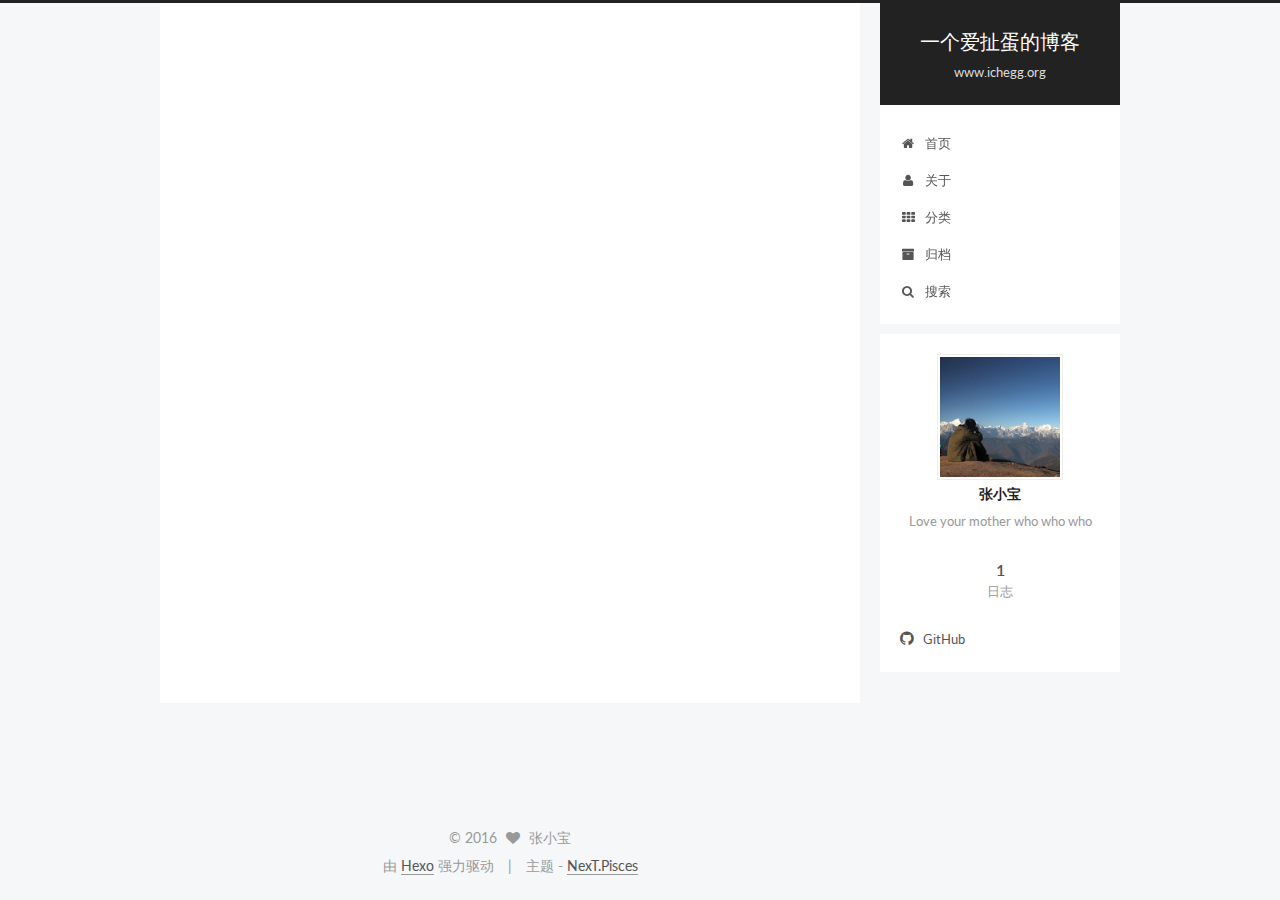
==== commit 996c7683: "Site updated: 2016-07-30 00:55:42" ====
--- a/about/index.html
+++ b/about/index.html
@@ -326,6 +326,17 @@
         
 
         <div class="links-of-author motion-element">
+          
+            
+              <span class="links-of-author-item">
+                <a href="https://github.com/v55448330" target="_blank" title="GitHub">
+                  
+                    <i class="fa fa-fw fa-github"></i>
+                  
+                  GitHub
+                </a>
+              </span>
+            
           
         </div>
 
--- a/css/main.css
+++ b/css/main.css
@@ -1549,7 +1549,7 @@
   width: 4px;
   height: 4px;
   border-radius: 50%;
-  background: #6c74ff;
+  background: #407005;
 }
 .links-of-blogroll {
   font-size: 13px;
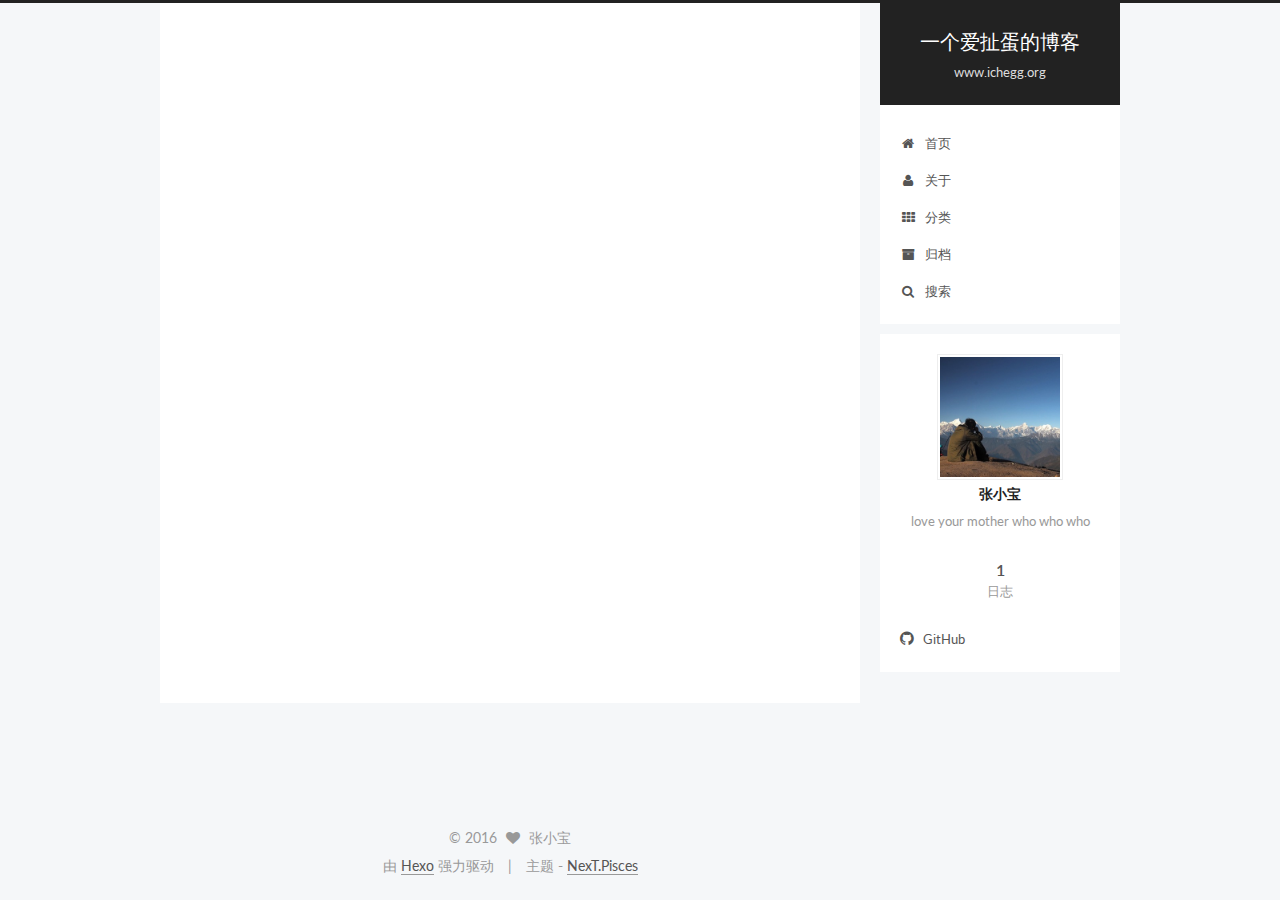
==== commit 12a29912: "Site updated: 2016-07-30 01:03:53" ====
--- a/about/index.html
+++ b/about/index.html
@@ -84,16 +84,16 @@
 
 
 
-<meta name="description" content="Love your mother who who who">
+<meta name="description" content="love your mother who who who">
 <meta property="og:type" content="website">
 <meta property="og:title" content="about">
 <meta property="og:url" content="http://www.ichegg.org/about/index.html">
 <meta property="og:site_name" content="一个爱扯蛋的博客">
-<meta property="og:description" content="Love your mother who who who">
+<meta property="og:description" content="love your mother who who who">
 <meta property="og:updated_time" content="2016-07-29T16:38:09.000Z">
 <meta name="twitter:card" content="summary">
 <meta name="twitter:title" content="about">
-<meta name="twitter:description" content="Love your mother who who who">
+<meta name="twitter:description" content="love your mother who who who">
 
 
 
@@ -307,7 +307,7 @@
                src="/images/avatar.jpg"
                alt="张小宝" />
           <p class="site-author-name" itemprop="name">张小宝</p>
-          <p class="site-description motion-element" itemprop="description">Love your mother who who who</p>
+          <p class="site-description motion-element" itemprop="description">love your mother who who who</p>
         </div>
         <nav class="site-state motion-element">
           <div class="site-state-item site-state-posts">
--- a/css/main.css
+++ b/css/main.css
@@ -1549,7 +1549,7 @@
   width: 4px;
   height: 4px;
   border-radius: 50%;
-  background: #407005;
+  background: #26ff6f;
 }
 .links-of-blogroll {
   font-size: 13px;
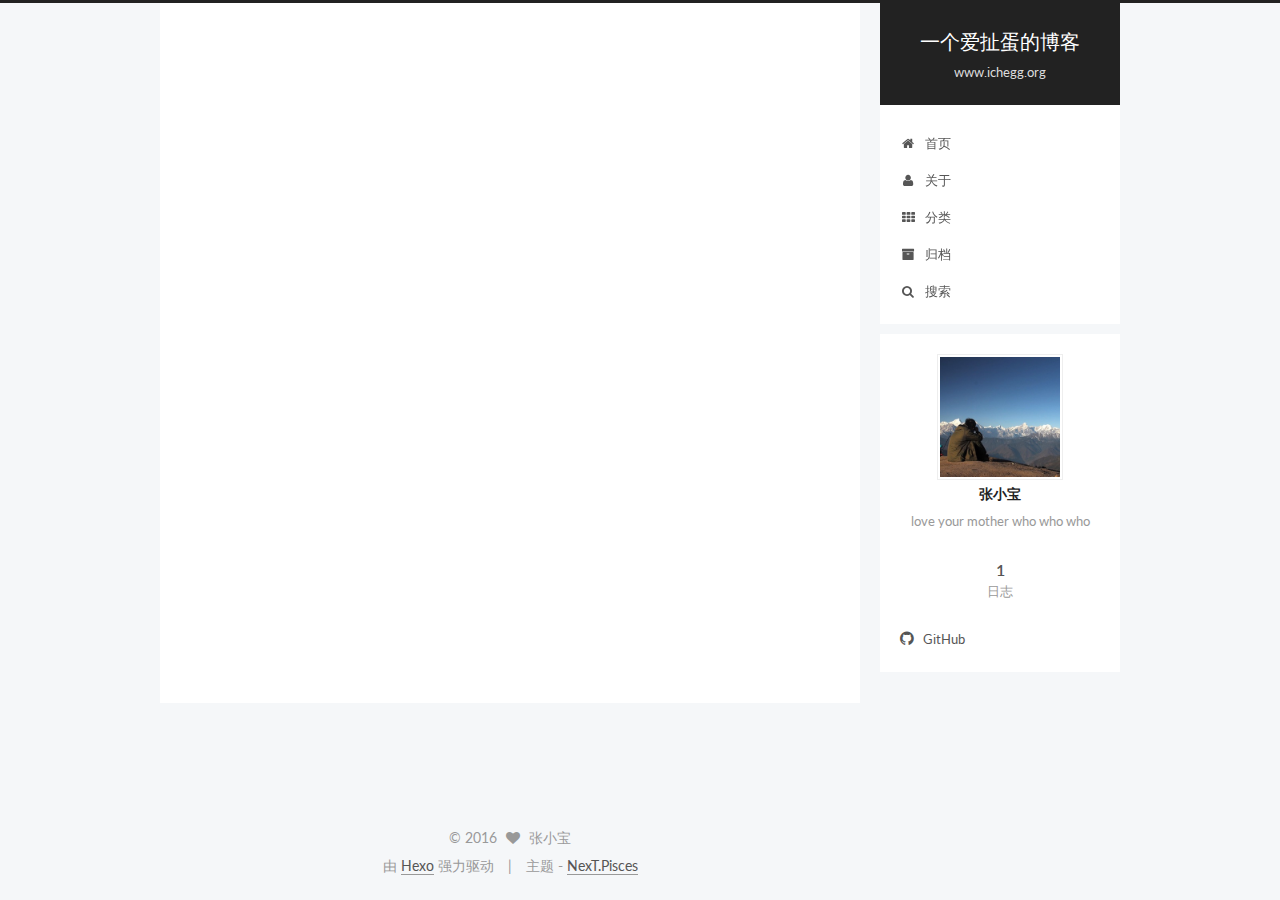
==== commit e636d7d8: "Site updated: 2016-07-30 01:10:41" ====
--- a/about/index.html
+++ b/about/index.html
@@ -105,8 +105,8 @@
     fancybox: true,
     motion: true,
     duoshuo: {
-      userId: 0,
-      author: '博主'
+      userId: 6312769628426733000,
+      author: '小宝'
     }
   };
 </script>
--- a/css/main.css
+++ b/css/main.css
@@ -1549,7 +1549,7 @@
   width: 4px;
   height: 4px;
   border-radius: 50%;
-  background: #26ff6f;
+  background: #c2864f;
 }
 .links-of-blogroll {
   font-size: 13px;
